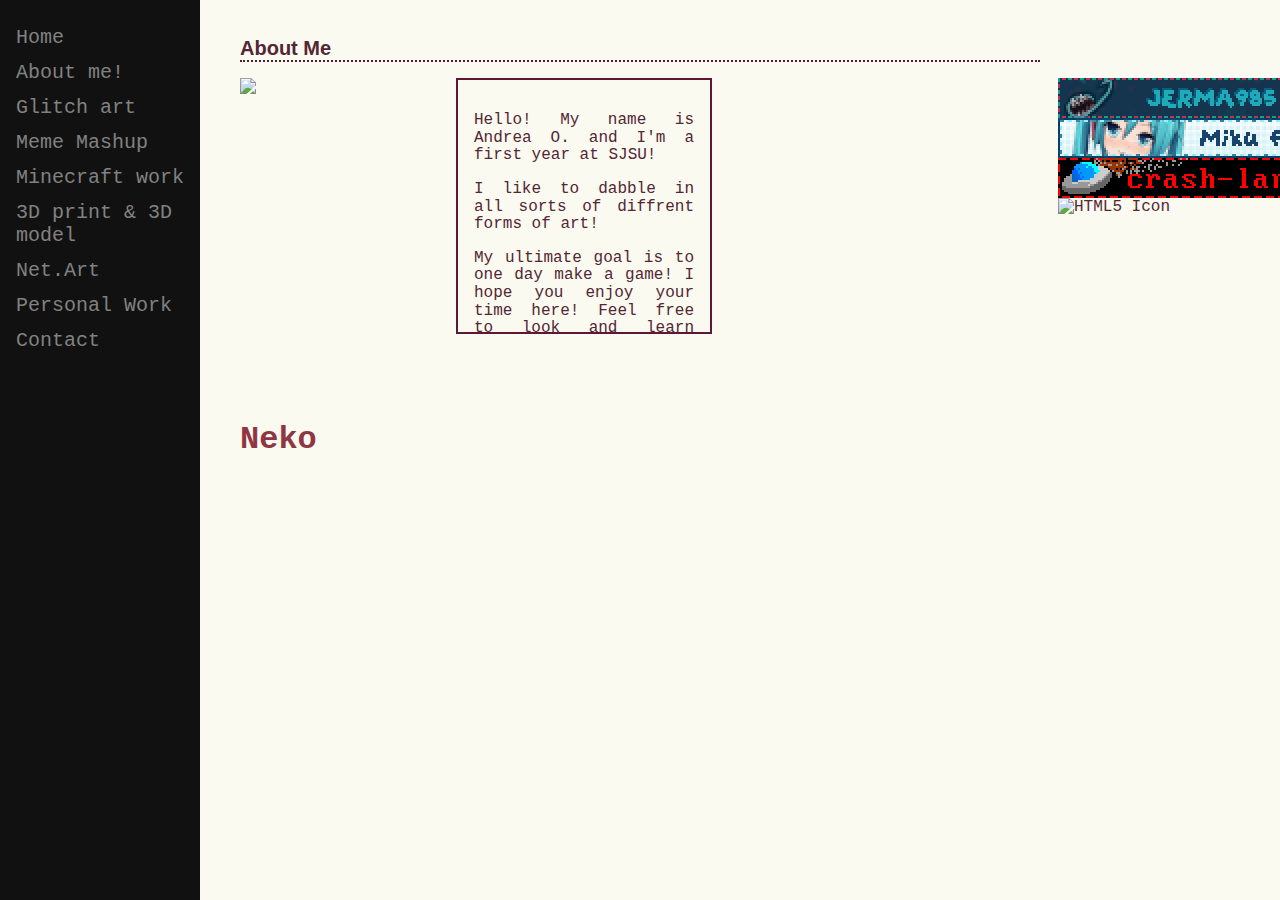
==== about.html @ 3c7d5177 "Update about.html" ====
<!DOCTYPE html>
<html lang="en">
<head>
    <meta charset="UTF-8">
    <meta name="viewport" content="width=device-width, initial-scale=1.0">
    <title>Andrea's Portfolio - About</title>
    <link rel="icon" type="image/png" sizes="32x32" href="https://piskel-imgstore-b.appspot.com/img/df67ba6e-0935-11f0-8f56-117ed27876b8.gif">

    <style>
        body {
            background-color: #FBFAF0;
            font-family: 'Courier New', monospace;
            margin: 0;
            color: #532635;
        }

        .sidenav {
            height: 100%;
            width: 200px;
            position: fixed;
            z-index: 1;
            top: 0;
            left: 0;
            background-color: #111;
            padding-top: 20px;
        }

        .sidenav a {
            padding: 6px 8px 6px 16px;
            text-decoration: none;
            font-size: 20px;
            color: #818181;
            display: block;
        }

        .sidenav a:hover {
            color: #f1f1f1;
        }

        .main {
            margin-left: 220px;
            padding: 20px;
            max-width: 800px;
        }

        .content-wrapper {
            display: flex;
            gap: 1rem;
            align-items: flex-start;
        }

        .container {
            display: flex;
            flex-direction: row;
            gap: 1rem;
        }

        .imgwrapper {
            flex-grow: 1;
            flex-basis: 0;
        }

        .img {
            width: 100%;
            min-width: 200px;
        }

        .content {
            flex-grow: 6;
            flex-basis: 0;
            min-width: 220px;
            height: 220px;
            border: 2px solid #5D1838;
            padding: 1rem;
            overflow: auto;
            text-align: justify;
            line-height: 1.1;
        }

        .headers {
            font-size: 20px;
            font-family: 'Love Ya Like A Sister', sans-serif;
            border-bottom: 2px dotted #5D1838;
        }

        .iframe-right {
            flex-shrink: 0;
        }

        a {
            text-decoration: none;
            color: #903643;
        }

        a:hover {
            font-style: italic;
        }

        @media(max-width: 730px) {
            .container {
                flex-direction: column;
            }
            .content-wrapper {
                flex-direction: column;
            }
        }
    </style>
</head>
<body>
    <div class="sidenav">
        <a href="index.html">Home</a>
        <a href="about.html">About me!</a>
        <a href="glitch.html">Glitch art</a>
        <a href="meme.html">Meme Mashup</a>
        <a href="craft.html">Minecraft work</a>
        <a href="three.html">3D print & 3D model</a>
        <a href="netart.html">Net.Art</a>
        <a href="personal.html">Personal Work</a>
        <a href="contact.html">Contact</a>
    </div>

    <div class="main">
        <h2 class="headers">About Me</h2>
        <div class="content-wrapper">
            <div class="container">
                <div class="imgwrapper">
                    <img class="img" src="https://i.imgur.com/AlqEHuX.png">
                </div>
                <div class="content">
                     <p> Hello! My name is Andrea O. and I'm a first year at SJSU!</p>
                <p>I like to dabble in all sorts of diffrent forms of art! </p>
                <p> My ultimate goal is to one day  make a game! I hope you enjoy your time here! Feel free to look and learn about my intrests and also interact with ham ♡!!</p>
            </div>
            <iframe class="iframe-right" width="314" height="321" scrolling="no" 
                src="https://gifypet.neocities.org/pet/pet.html?name=Ham&dob=1742880755&gender=b&element=Earth&pet=ozwomp.gif&map=night.gif&background=1995.png&tablecolor=black&textcolor=black" 
                frameborder="0">
            </iframe>
              <div style="display: flex; flex-direction: column; align-items: center;">
            <img src="blinkiesCafe-bf.gif" alt="HTML5 Icon" style="width:300px;height:40px;">
            <img src="blinkiesCafe-wu.gif" alt="HTML5 Icon" style="width:300px;height:40px;">
            <img src="blinkiesCafe-UA.gif" alt="HTML5 Icon" style="width:300px;height:40px;">
            <img src="https://64.media.tumblr.com/cc6601bff4cafa9807239d7011a848e7/ba019342dffcbbc5-95/s250x400/adcd7e13b3612094495c3a01fa617498a0047fcd.gifv" alt="HTML5 Icon" style="width:300px;height:40px;">
</div>
        </div>
    </div>
</body>
    <script>NekoType="ghetto"</script>
<h1 id=nl><script src="https://webneko.net/n20171213.js"></script><a 
href="https://webneko.net">Neko</a></h1>
</html>
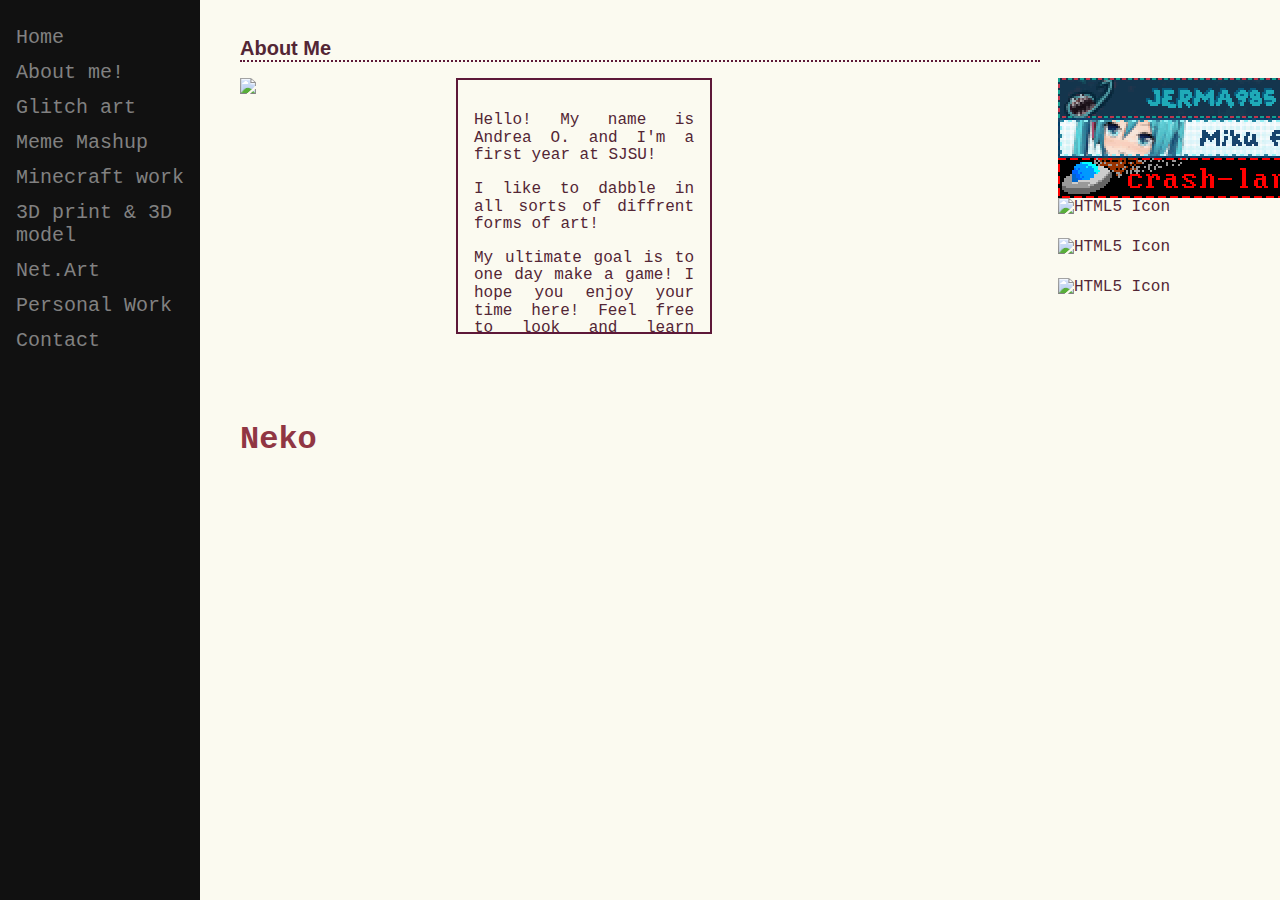
==== commit 1331842d: "Update about.html" ====
--- a/about.html
+++ b/about.html
@@ -140,6 +140,8 @@
             <img src="blinkiesCafe-wu.gif" alt="HTML5 Icon" style="width:300px;height:40px;">
             <img src="blinkiesCafe-UA.gif" alt="HTML5 Icon" style="width:300px;height:40px;">
             <img src="https://64.media.tumblr.com/cc6601bff4cafa9807239d7011a848e7/ba019342dffcbbc5-95/s250x400/adcd7e13b3612094495c3a01fa617498a0047fcd.gifv" alt="HTML5 Icon" style="width:300px;height:40px;">
+            <img src="https://64.media.tumblr.com/9c998581d4f5aa3a68f1f0de67579481/1b60c06ec98cea20-67/s250x400/04db350cd2ff7ff1fea978417f30eb5ad8e64e81.gifv" alt="HTML5 Icon" style="width:300px;height:40px;">
+             <img src="https://64.media.tumblr.com/acb41b28ee16af78fc56885446ed68b8/6a3441874dd4df8a-59/s250x400/8a83615f1f204678eb97607c93b4fc69343b6da1.gifv" alt="HTML5 Icon" style="width:300px;height:40px;">
 </div>
         </div>
     </div>
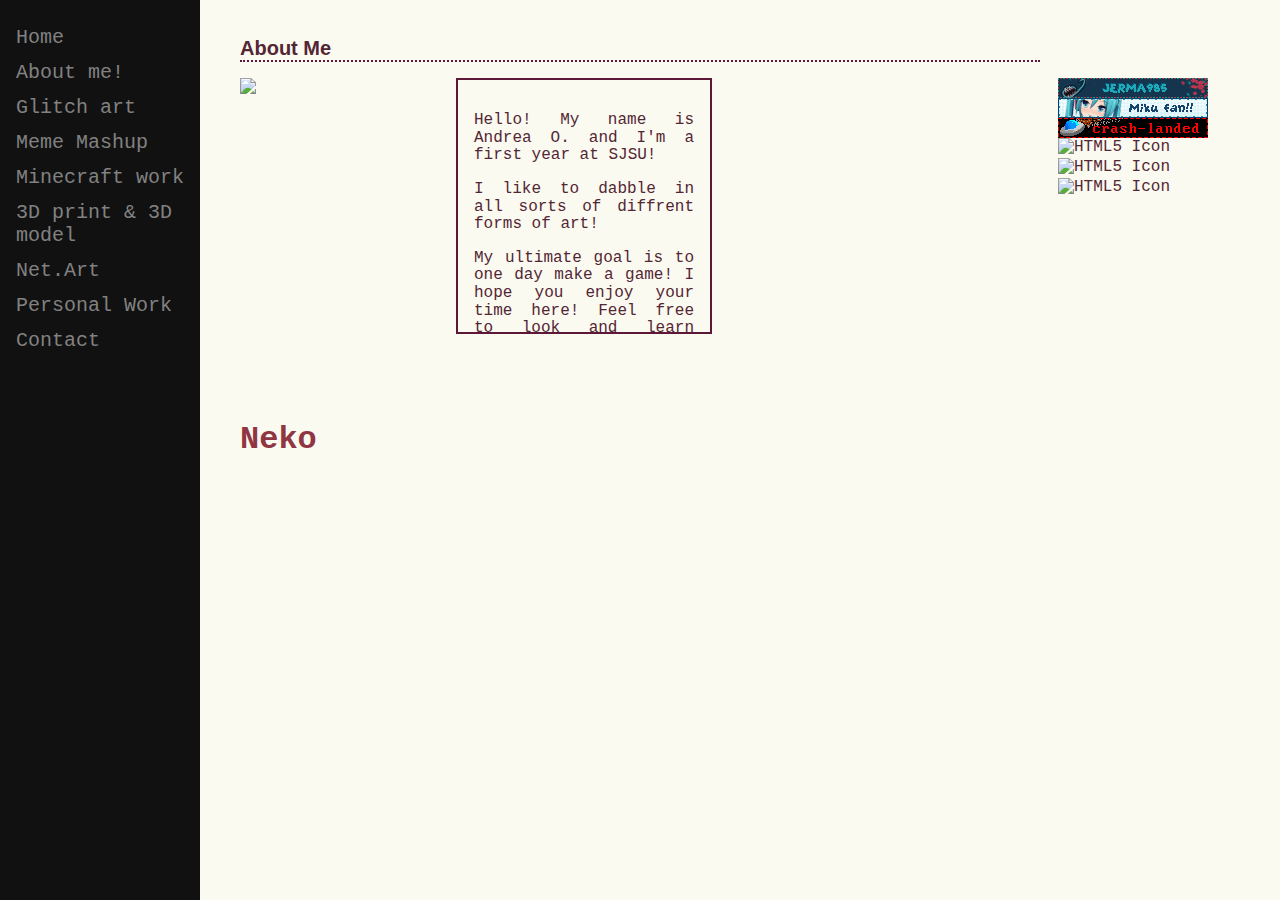
==== commit 7bab41ab: "Update about.html" ====
--- a/about.html
+++ b/about.html
@@ -136,12 +136,12 @@
                 frameborder="0">
             </iframe>
               <div style="display: flex; flex-direction: column; align-items: center;">
-            <img src="blinkiesCafe-bf.gif" alt="HTML5 Icon" style="width:300px;height:40px;">
-            <img src="blinkiesCafe-wu.gif" alt="HTML5 Icon" style="width:300px;height:40px;">
-            <img src="blinkiesCafe-UA.gif" alt="HTML5 Icon" style="width:300px;height:40px;">
-            <img src="https://64.media.tumblr.com/cc6601bff4cafa9807239d7011a848e7/ba019342dffcbbc5-95/s250x400/adcd7e13b3612094495c3a01fa617498a0047fcd.gifv" alt="HTML5 Icon" style="width:300px;height:40px;">
-            <img src="https://64.media.tumblr.com/9c998581d4f5aa3a68f1f0de67579481/1b60c06ec98cea20-67/s250x400/04db350cd2ff7ff1fea978417f30eb5ad8e64e81.gifv" alt="HTML5 Icon" style="width:300px;height:40px;">
-             <img src="https://64.media.tumblr.com/acb41b28ee16af78fc56885446ed68b8/6a3441874dd4df8a-59/s250x400/8a83615f1f204678eb97607c93b4fc69343b6da1.gifv" alt="HTML5 Icon" style="width:300px;height:40px;">
+            <img src="blinkiesCafe-bf.gif" alt="HTML5 Icon" style="width:150px;height:20px;">
+            <img src="blinkiesCafe-wu.gif" alt="HTML5 Icon" style="width:150px;height:20px;">
+            <img src="blinkiesCafe-UA.gif" alt="HTML5 Icon"  style="width:150px;height:20px;">
+            <img src="https://64.media.tumblr.com/cc6601bff4cafa9807239d7011a848e7/ba019342dffcbbc5-95/s250x400/adcd7e13b3612094495c3a01fa617498a0047fcd.gifv" alt="HTML5 Icon"  style="width:150px;height:20px;">
+            <img src="https://64.media.tumblr.com/9c998581d4f5aa3a68f1f0de67579481/1b60c06ec98cea20-67/s250x400/04db350cd2ff7ff1fea978417f30eb5ad8e64e81.gifv" alt="HTML5 Icon"  style="width:150px;height:20px;">
+             <img src="https://64.media.tumblr.com/acb41b28ee16af78fc56885446ed68b8/6a3441874dd4df8a-59/s250x400/8a83615f1f204678eb97607c93b4fc69343b6da1.gifv" alt="HTML5 Icon"  style="width:150px;height:20px;">
 </div>
         </div>
     </div>
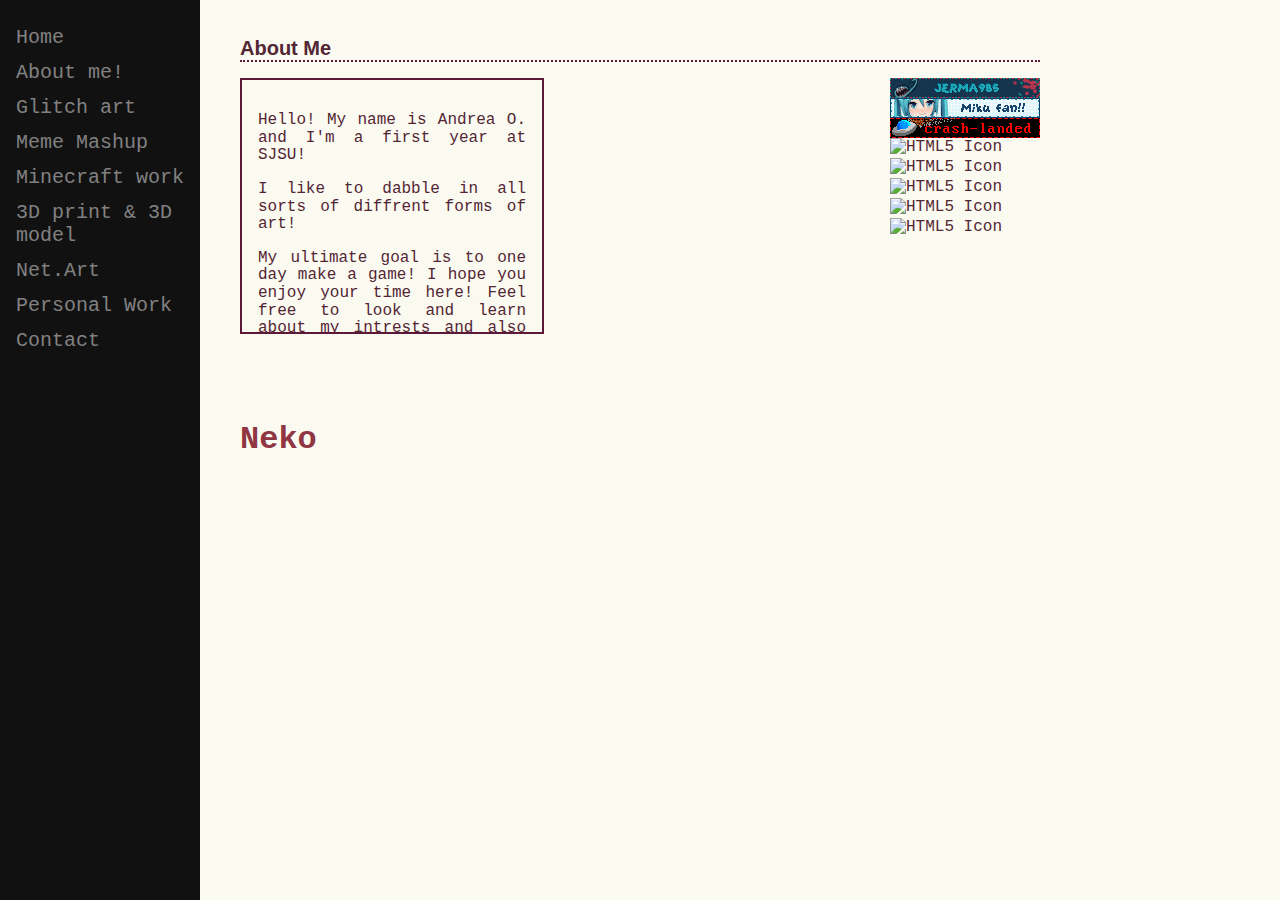
==== commit cea18162: "Update about.html" ====
--- a/about.html
+++ b/about.html
@@ -123,9 +123,7 @@
         <h2 class="headers">About Me</h2>
         <div class="content-wrapper">
             <div class="container">
-                <div class="imgwrapper">
-                    <img class="img" src="https://i.imgur.com/AlqEHuX.png">
-                </div>
+                
                 <div class="content">
                      <p> Hello! My name is Andrea O. and I'm a first year at SJSU!</p>
                 <p>I like to dabble in all sorts of diffrent forms of art! </p>
@@ -142,6 +140,9 @@
             <img src="https://64.media.tumblr.com/cc6601bff4cafa9807239d7011a848e7/ba019342dffcbbc5-95/s250x400/adcd7e13b3612094495c3a01fa617498a0047fcd.gifv" alt="HTML5 Icon"  style="width:150px;height:20px;">
             <img src="https://64.media.tumblr.com/9c998581d4f5aa3a68f1f0de67579481/1b60c06ec98cea20-67/s250x400/04db350cd2ff7ff1fea978417f30eb5ad8e64e81.gifv" alt="HTML5 Icon"  style="width:150px;height:20px;">
              <img src="https://64.media.tumblr.com/acb41b28ee16af78fc56885446ed68b8/6a3441874dd4df8a-59/s250x400/8a83615f1f204678eb97607c93b4fc69343b6da1.gifv" alt="HTML5 Icon"  style="width:150px;height:20px;">
+                   <img src="https://64.media.tumblr.com/93bd91679a09ce92b4584f9d2b473b72/03de242d9b902a80-28/s250x400/5265c53415d927141de54aced7f7afd849c26aa7.gifv" alt="HTML5 Icon"  style="width:150px;height:20px;">
+                  <img src="https://64.media.tumblr.com/5332ef73961169efa62ee710f27acded/2097c149bd740be3-76/s250x400/62c819d4172aa38e0182fcaf4576a6d436121194.gifv" alt="HTML5 Icon" style="width:150px;height:20px;">
+                  
 </div>
         </div>
     </div>
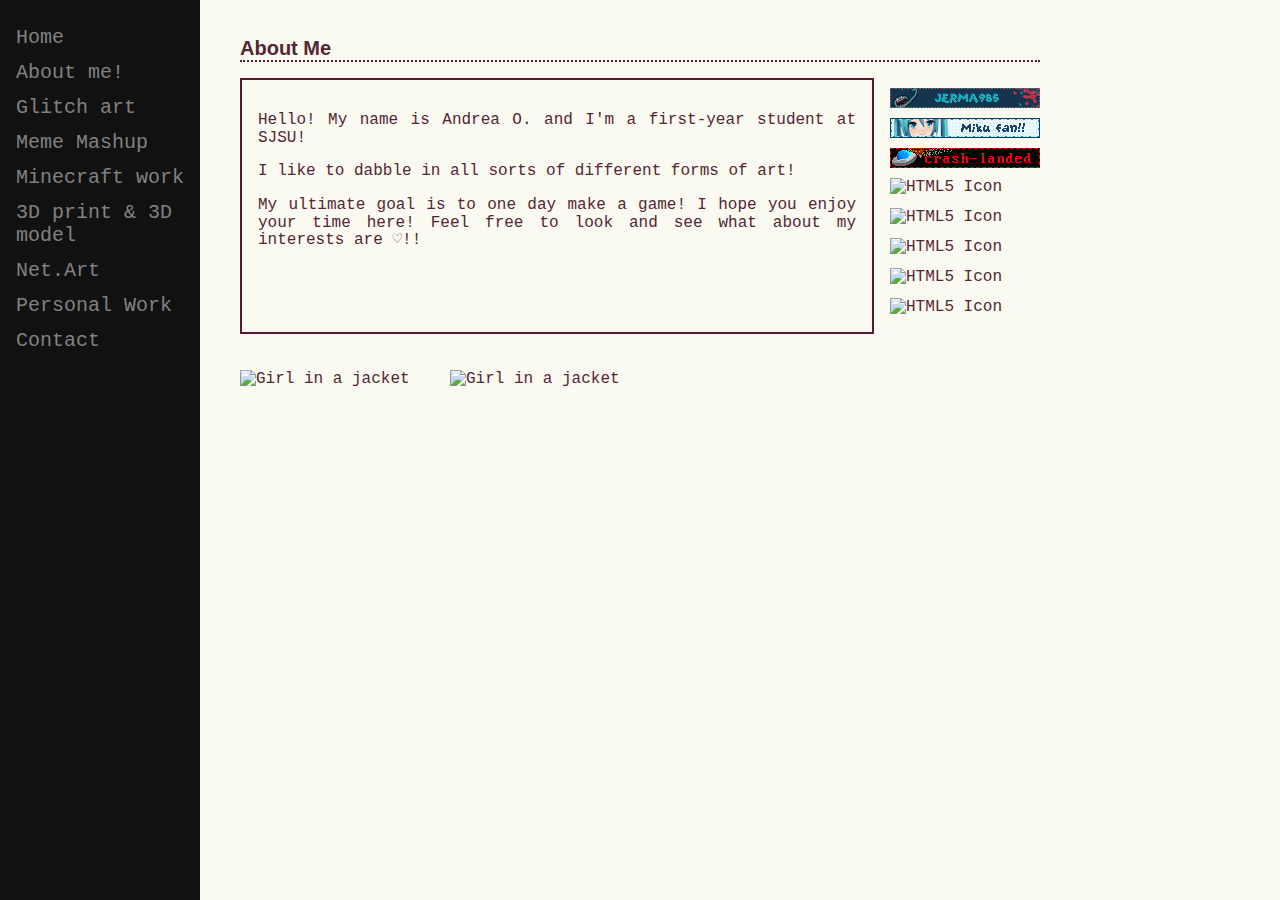
==== commit d0554fce: "Update about.html" ====
--- a/about.html
+++ b/about.html
@@ -47,6 +47,7 @@
             display: flex;
             gap: 1rem;
             align-items: flex-start;
+            flex-direction: column; /* Ensure content is stacked vertically */
         }
 
         .container {
@@ -55,18 +56,8 @@
             gap: 1rem;
         }
 
-        .imgwrapper {
+        .content {
             flex-grow: 1;
-            flex-basis: 0;
-        }
-
-        .img {
-            width: 100%;
-            min-width: 200px;
-        }
-
-        .content {
-            flex-grow: 6;
             flex-basis: 0;
             min-width: 220px;
             height: 220px;
@@ -104,6 +95,37 @@
                 flex-direction: column;
             }
         }
+        
+        .gif-wrapper {
+            display: flex;
+            justify-content: center;
+            gap: 10px;
+            margin-top: 10px;
+        }
+
+        .iframe-wrapper {
+            display: flex;
+            justify-content: center;
+            margin-top: 10px;
+        }
+
+        .side-by-side {
+            display: flex;
+            gap: 10px;
+            margin-top: 10px;
+        }
+
+        .images-next-to-text {
+            display: flex;
+            flex-direction: column; /* Stack images vertically */
+            gap: 10px;
+            margin-top: 10px;
+        }
+
+        .images-next-to-text img {
+            width: 150px;
+            height: 20px;
+        }
     </style>
 </head>
 <body>
@@ -123,31 +145,39 @@
         <h2 class="headers">About Me</h2>
         <div class="content-wrapper">
             <div class="container">
-                
                 <div class="content">
-                     <p> Hello! My name is Andrea O. and I'm a first year at SJSU!</p>
-                <p>I like to dabble in all sorts of diffrent forms of art! </p>
-                <p> My ultimate goal is to one day  make a game! I hope you enjoy your time here! Feel free to look and learn about my intrests and also interact with ham ♡!!</p>
+                    <p>Hello! My name is Andrea O. and I'm a first-year student at SJSU!</p>
+                    <p>I like to dabble in all sorts of different forms of art!</p>
+                    <p>My ultimate goal is to one day make a game! I hope you enjoy your time here! Feel free to look and see what about my interests are ♡!!</p>
+                </div>
+
+                <!-- Images stacked vertically next to text box -->
+                <div class="images-next-to-text">
+                    <img src="blinkiesCafe-bf.gif" alt="HTML5 Icon">
+                    <img src="blinkiesCafe-wu.gif" alt="HTML5 Icon">
+                    <img src="blinkiesCafe-UA.gif" alt="HTML5 Icon">
+                    <img src="https://64.media.tumblr.com/cc6601bff4cafa9807239d7011a848e7/ba019342dffcbbc5-95/s250x400/adcd7e13b3612094495c3a01fa617498a0047fcd.gifv" alt="HTML5 Icon">
+                    <img src="https://64.media.tumblr.com/9c998581d4f5aa3a68f1f0de67579481/1b60c06ec98cea20-67/s250x400/04db350cd2ff7ff1fea978417f30eb5ad8e64e81.gifv" alt="HTML5 Icon">
+                    <img src="https://64.media.tumblr.com/acb41b28ee16af78fc56885446ed68b8/6a3441874dd4df8a-59/s250x400/8a83615f1f204678eb97607c93b4fc69343b6da1.gifv" alt="HTML5 Icon">
+                    <img src="https://64.media.tumblr.com/93bd91679a09ce92b4584f9d2b473b72/03de242d9b902a80-28/s250x400/5265c53415d927141de54aced7f7afd849c26aa7.gifv" alt="HTML5 Icon">
+                    <img src="https://64.media.tumblr.com/5332ef73961169efa62ee710f27acded/2097c149bd740be3-76/s250x400/62c819d4172aa38e0182fcaf4576a6d436121194.gifv" alt="HTML5 Icon">
+                </div>
             </div>
-            <iframe class="iframe-right" width="314" height="321" scrolling="no" 
-                src="https://gifypet.neocities.org/pet/pet.html?name=Ham&dob=1742880755&gender=b&element=Earth&pet=ozwomp.gif&map=night.gif&background=1995.png&tablecolor=black&textcolor=black" 
-                frameborder="0">
-            </iframe>
-              <div style="display: flex; flex-direction: column; align-items: center;">
-            <img src="blinkiesCafe-bf.gif" alt="HTML5 Icon" style="width:150px;height:20px;">
-            <img src="blinkiesCafe-wu.gif" alt="HTML5 Icon" style="width:150px;height:20px;">
-            <img src="blinkiesCafe-UA.gif" alt="HTML5 Icon"  style="width:150px;height:20px;">
-            <img src="https://64.media.tumblr.com/cc6601bff4cafa9807239d7011a848e7/ba019342dffcbbc5-95/s250x400/adcd7e13b3612094495c3a01fa617498a0047fcd.gifv" alt="HTML5 Icon"  style="width:150px;height:20px;">
-            <img src="https://64.media.tumblr.com/9c998581d4f5aa3a68f1f0de67579481/1b60c06ec98cea20-67/s250x400/04db350cd2ff7ff1fea978417f30eb5ad8e64e81.gifv" alt="HTML5 Icon"  style="width:150px;height:20px;">
-             <img src="https://64.media.tumblr.com/acb41b28ee16af78fc56885446ed68b8/6a3441874dd4df8a-59/s250x400/8a83615f1f204678eb97607c93b4fc69343b6da1.gifv" alt="HTML5 Icon"  style="width:150px;height:20px;">
-                   <img src="https://64.media.tumblr.com/93bd91679a09ce92b4584f9d2b473b72/03de242d9b902a80-28/s250x400/5265c53415d927141de54aced7f7afd849c26aa7.gifv" alt="HTML5 Icon"  style="width:150px;height:20px;">
-                  <img src="https://64.media.tumblr.com/5332ef73961169efa62ee710f27acded/2097c149bd740be3-76/s250x400/62c819d4172aa38e0182fcaf4576a6d436121194.gifv" alt="HTML5 Icon" style="width:150px;height:20px;">
-                  
-</div>
+
+            <!-- GIFs and iframe side by side -->
+            <div class="side-by-side">
+                <div class="gif-wrapper">
+                    <img src="https://media2.giphy.com/media/v1.Y2lkPTc5MGI3NjExZHF0eWVmMnJsZzhnZWxkNzh1MjY1NGt2a2hrdWYzcjl4d3A1dWZmMCZlcD12MV9pbnRlcm5hbF9naWZfYnlfaWQmY3Q9cw/FNCGLMJPZ5nU68Qbjk/giphy.gif" 
+                        alt="Girl in a jacket" style="width:200px;height:200px;">
+                    <img src="https://media0.giphy.com/media/v1.Y2lkPTc5MGI3NjExYXNjeHpxMHZudTZwNmMydHF1cHp5dGpxYjAxZnI1Y3FkOTNjMDRrdyZlcD12MV9pbnRlcm5hbF9naWZfYnlfaWQmY3Q9cw/GwSkbpFBjXUWz6Jom7/giphy.gif" 
+                        alt="Girl in a jacket" style="width:200px;height:200px;">
+                </div>
+                                </div>
+            </div>
         </div>
     </div>
 </body>
-    <script>NekoType="ghetto"</script>
-<h1 id=nl><script src="https://webneko.net/n20171213.js"></script><a 
-href="https://webneko.net">Neko</a></h1>
+<script>NekoType="ghetto"</script>
+<h1 id=nl><script src="https://webneko.net/n20171213.js"></script><a href="https://webneko.net">Neko</a></h1>
 </html>
+
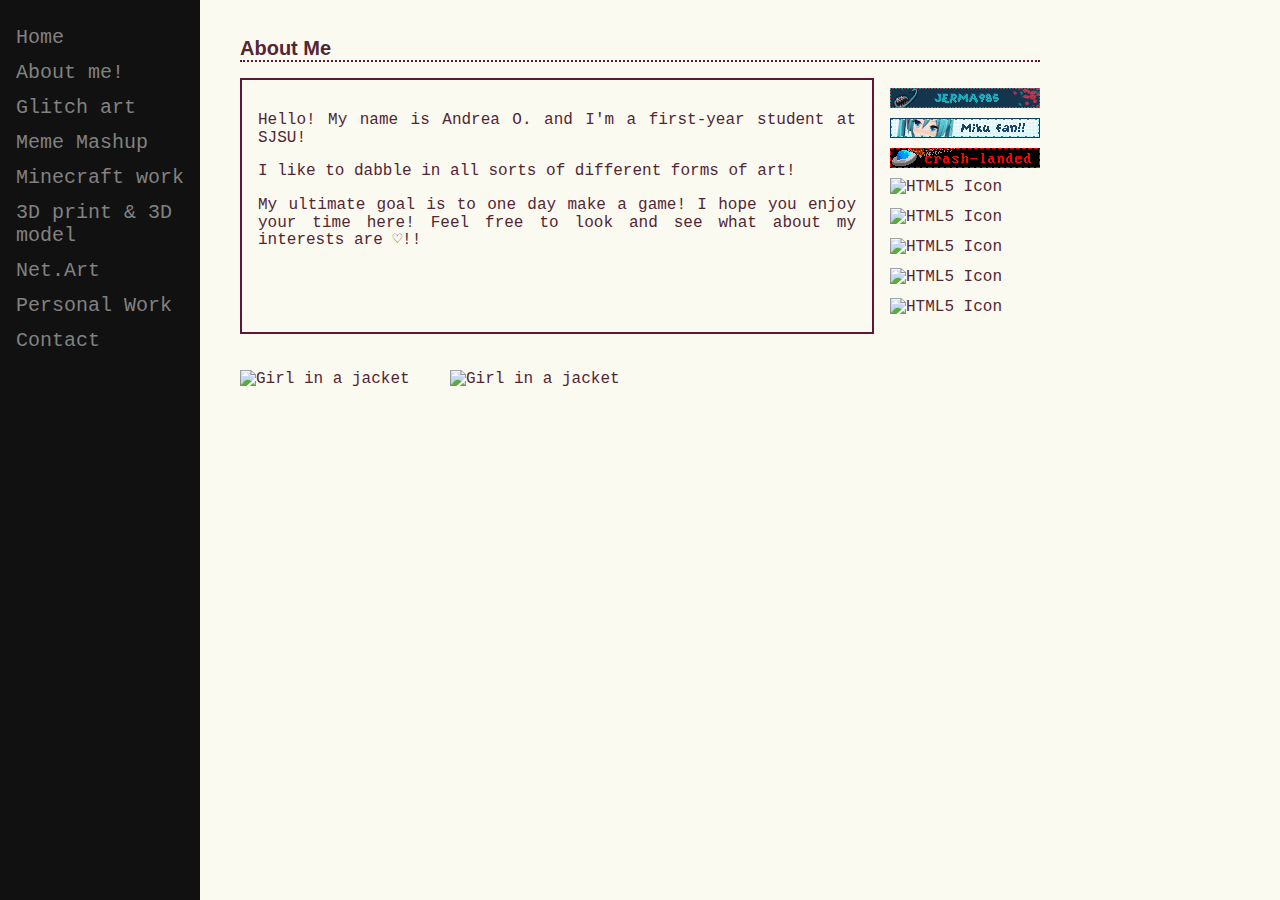
==== commit 397931d4: "Update about.html" ====
--- a/about.html
+++ b/about.html
@@ -4,7 +4,8 @@
     <meta charset="UTF-8">
     <meta name="viewport" content="width=device-width, initial-scale=1.0">
     <title>Andrea's Portfolio - About</title>
-    <link rel="icon" type="image/png" sizes="32x32" href="https://piskel-imgstore-b.appspot.com/img/df67ba6e-0935-11f0-8f56-117ed27876b8.gif">
+    <link rel="icon" type="image/x-icon" href="https://png.pngtree.com/png-vector/20220829/ourmid/pngtree-pixel-art-ufo-icon-design-vector-png-image_6125116.png">
+
 
     <style>
         body {
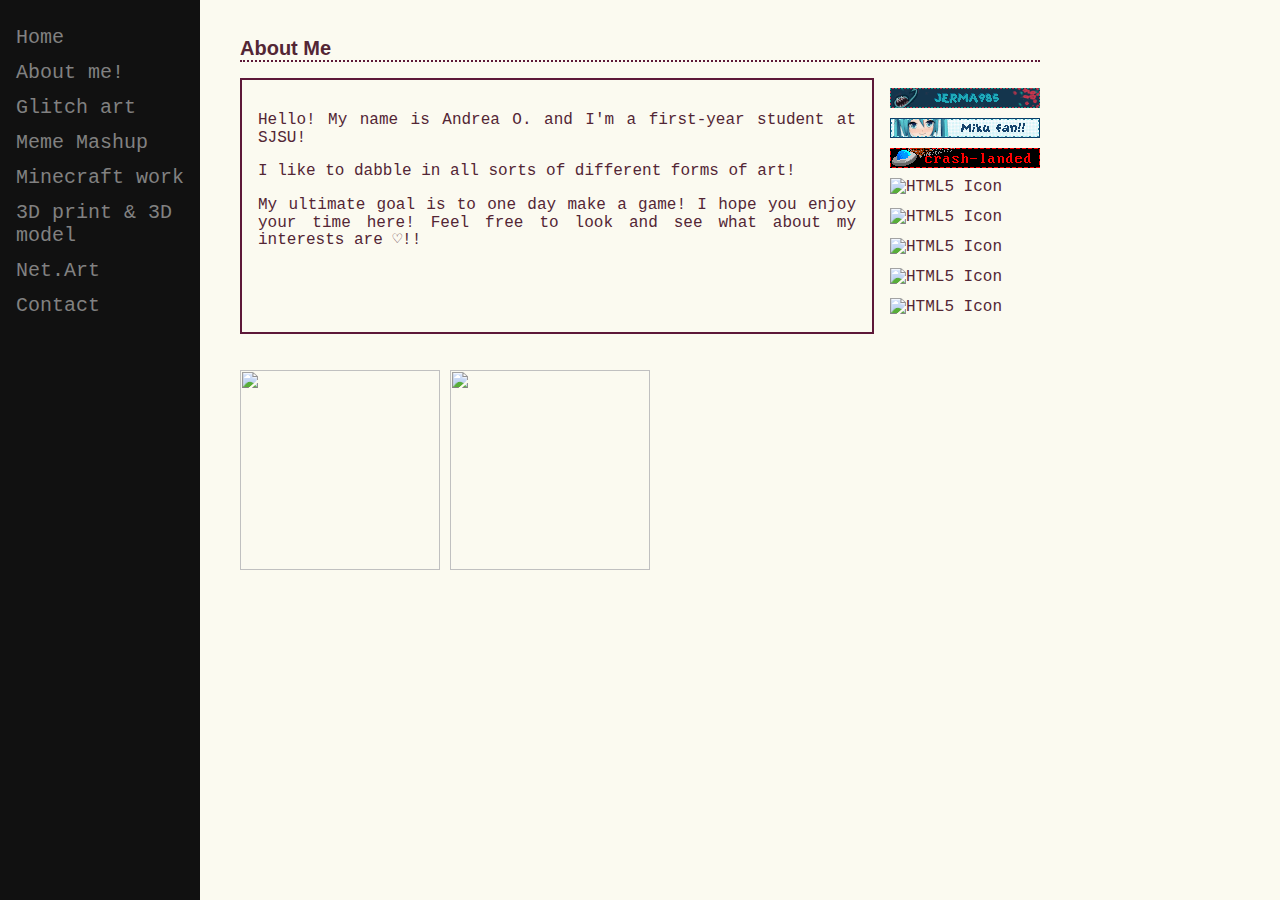
==== commit c9094462: "Update about.html" ====
--- a/about.html
+++ b/about.html
@@ -138,7 +138,7 @@
         <a href="craft.html">Minecraft work</a>
         <a href="three.html">3D print & 3D model</a>
         <a href="netart.html">Net.Art</a>
-        <a href="personal.html">Personal Work</a>
+        
         <a href="contact.html">Contact</a>
     </div>
 
@@ -169,9 +169,9 @@
             <div class="side-by-side">
                 <div class="gif-wrapper">
                     <img src="https://media2.giphy.com/media/v1.Y2lkPTc5MGI3NjExZHF0eWVmMnJsZzhnZWxkNzh1MjY1NGt2a2hrdWYzcjl4d3A1dWZmMCZlcD12MV9pbnRlcm5hbF9naWZfYnlfaWQmY3Q9cw/FNCGLMJPZ5nU68Qbjk/giphy.gif" 
-                        alt="Girl in a jacket" style="width:200px;height:200px;">
+                         style="width:200px;height:200px;">
                     <img src="https://media0.giphy.com/media/v1.Y2lkPTc5MGI3NjExYXNjeHpxMHZudTZwNmMydHF1cHp5dGpxYjAxZnI1Y3FkOTNjMDRrdyZlcD12MV9pbnRlcm5hbF9naWZfYnlfaWQmY3Q9cw/GwSkbpFBjXUWz6Jom7/giphy.gif" 
-                        alt="Girl in a jacket" style="width:200px;height:200px;">
+                        style="width:200px;height:200px;">
                 </div>
                                 </div>
             </div>
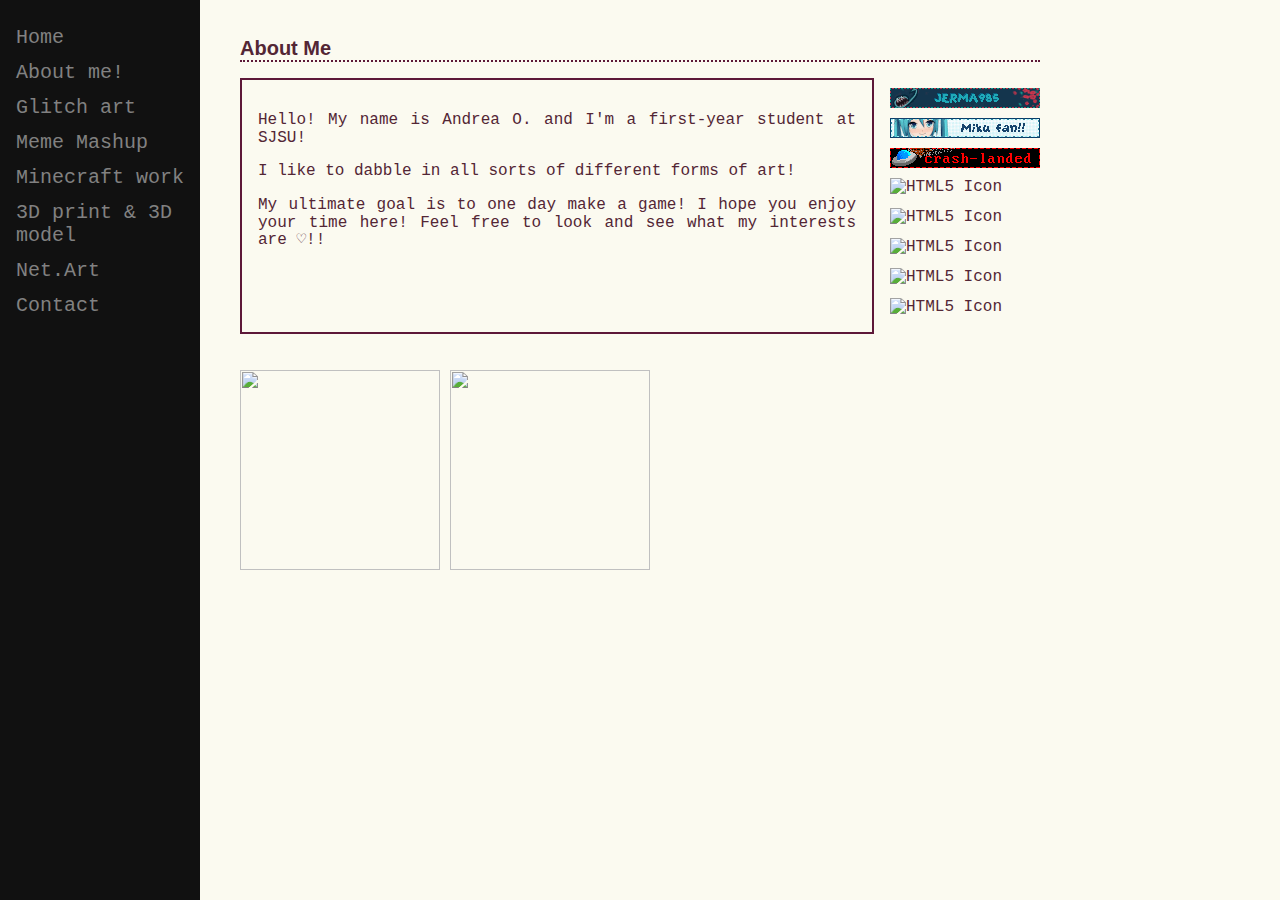
==== commit 090855eb: "Update about.html" ====
--- a/about.html
+++ b/about.html
@@ -149,7 +149,7 @@
                 <div class="content">
                     <p>Hello! My name is Andrea O. and I'm a first-year student at SJSU!</p>
                     <p>I like to dabble in all sorts of different forms of art!</p>
-                    <p>My ultimate goal is to one day make a game! I hope you enjoy your time here! Feel free to look and see what about my interests are ♡!!</p>
+                    <p>My ultimate goal is to one day make a game! I hope you enjoy your time here! Feel free to look and see what my interests are ♡!!</p>
                 </div>
 
                 <!-- Images stacked vertically next to text box -->
